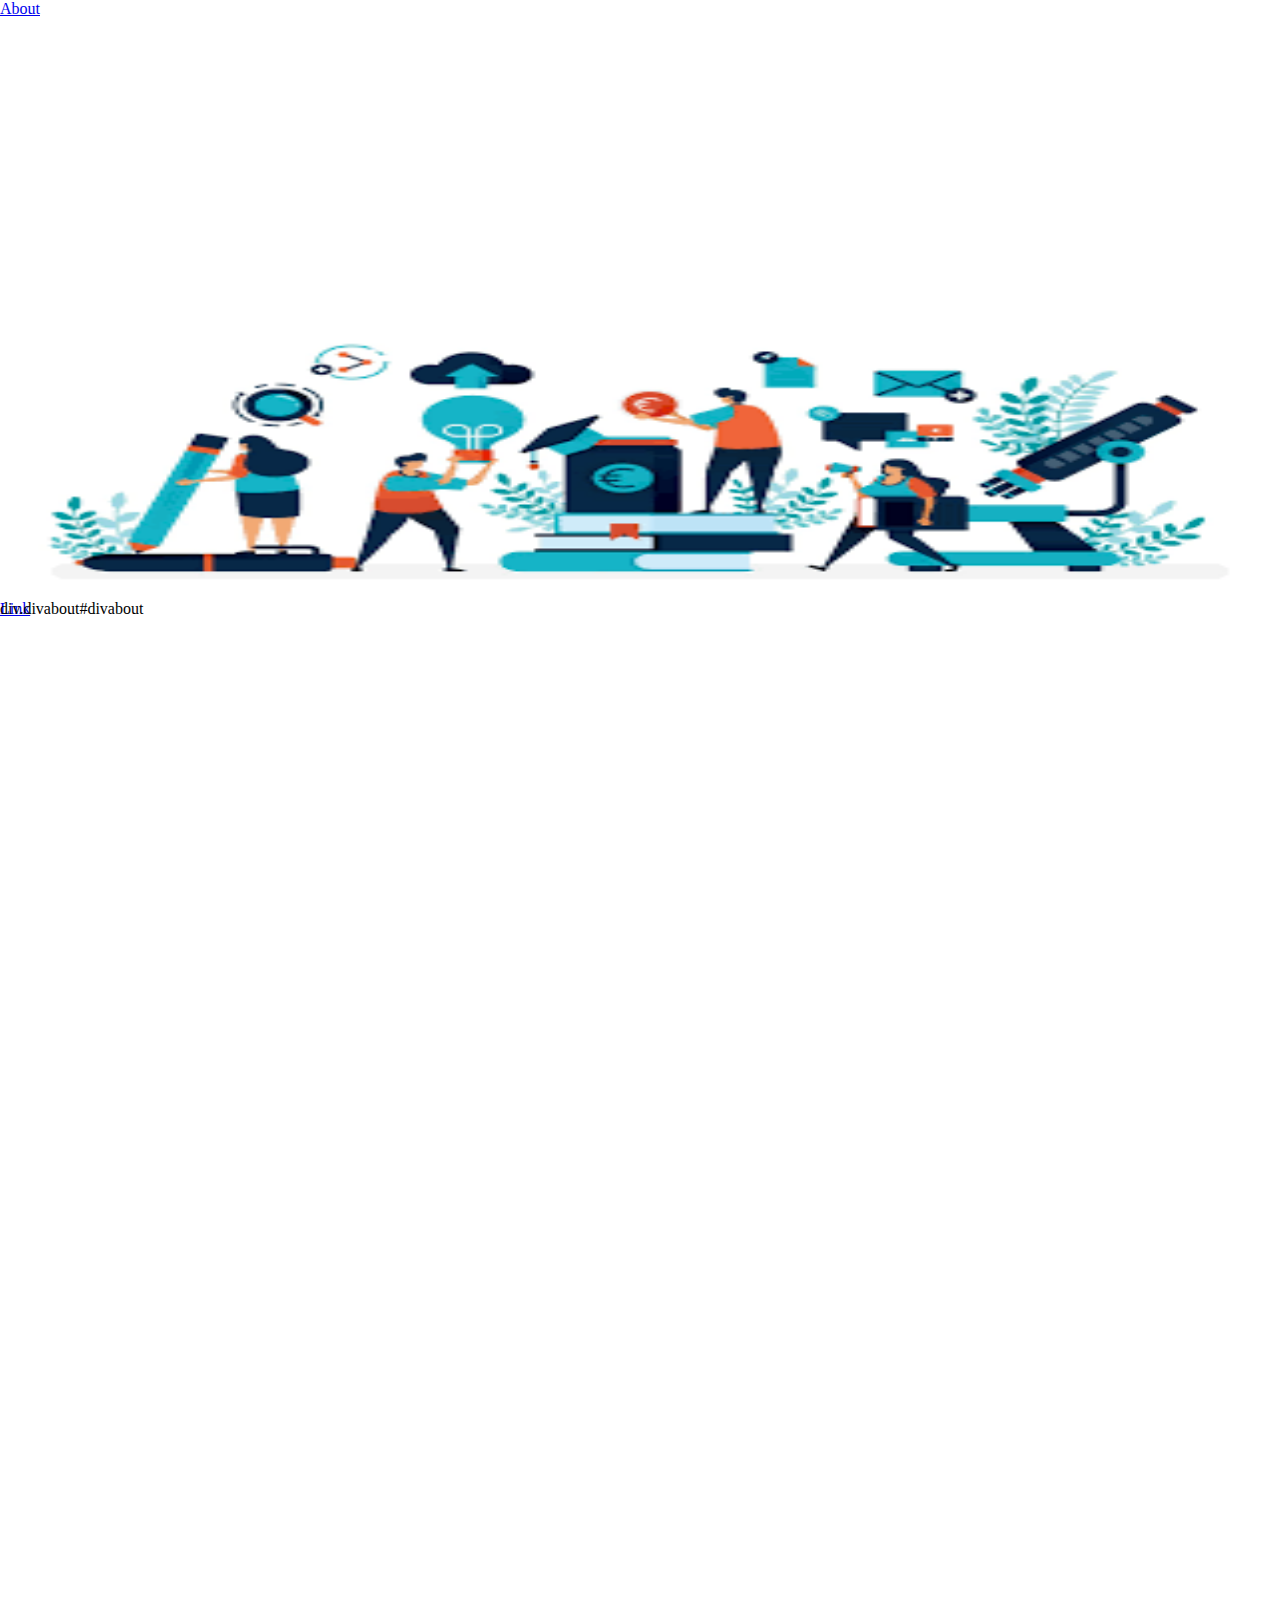
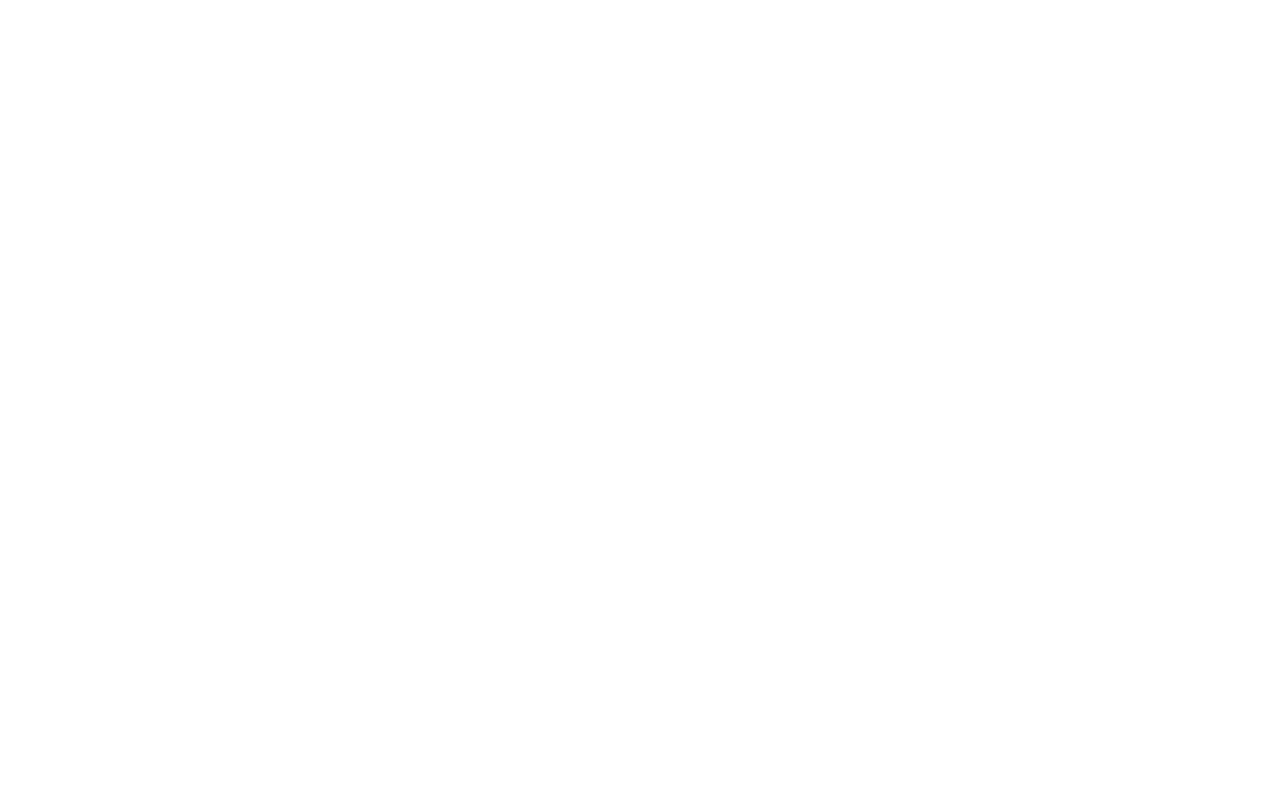
==== FrontEnd/index.html @ 32e26915 "iniciada etapa de criação de API." ====
<!DOCTYPE html>
<html lang="en, pt-br">
<head>
    <meta charset="UTF-8">
    <meta http-equiv="X-UA-Compatible" content="IE=edge">
    <meta name="viewport" content="width=device-width, initial-scale=1.0">

    <!-- FRAMEWORKS -->
        <link rel="stylesheet" href="https://stackpath.bootstrapcdn.com/font-awesome/4.7.0/css/font-awesome.min.css">
        <link rel="stylesheet" href="https://stackpath.bootstrapcdn.com/bootstrap/4.1.3/css/bootstrap.min.css" integrity="sha384-MCw98/SFnGE8fJT3GXwEOngsV7Zt27NXFoaoApmYm81iuXoPkFOJwJ8ERdknLPMO" crossorigin="anonymous">
        <!-- JavaScript --> <link href="https://cdn.jsdelivr.net/npm/bootstrap@5.3.0-alpha1/dist/css/bootstrap.min.css" rel="stylesheet" integrity="sha384-GLhlTQ8iRABdZLl6O3oVMWSktQOp6b7In1Zl3/Jr59b6EGGoI1aFkw7cmDA6j6gD" crossorigin="anonymous">

    
    <!-- STYLE -->
        <!-- GENERAL --> <link rel="stylesheet" href="./assets/css/style.css">
        <!-- HEADER --> <link rel="stylesheet" href="./assets/css/header.css">
        <!-- BANNER --> <link rel="stylesheet" href="./assets/css/banner.css">
        <!-- ABOUT --> <link rel="stylesheet" href="./assets/css/about.css">
        <!-- FOOTER --> <link rel="stylesheet" href="./assets/css/footer.css">


    <title>🚧 FINTECH 🚧</title>
</head>

<body>

    <!-- HEADER -->
    <section class="header" id="header">
        <ul class="nav justify-content-center" >

            <li class="nav-item">
              <a class="nav-link active" href="#">About</a>
            </li>

            <li class="nav-item">
              <a class="nav-link" href="#">Contact Us</a>
            </li>

            <li class="nav-item">
              <a class="nav-link" href="#">Link</a>
            </li>

        </ul>
    </section>


    <!-- BANNER -->
    <section class="banner" id="banner">
        <div id="banner" class="banner">
            <div id="banner_img" class="banner_img">
                <img src="./assets/img/banner.png" alt="Ilustração colorida de pessoas tendo idéias e formanldo coisas em equipe.">
            </div>            
        </div>
    </section>
    


    <!-- ABOUT -->
    <section class="about" id="about">
      div.divabout#divabout
  

    
    </section>

    <!-- TITLE -->
    <section class="section" id="section"></section>

    <!-- TITLE -->
    <section class="section" id="section"></section>

    <!-- TITLE -->
    <section class="section" id="section"></section>

    <!-- TITLE -->
    <section class="section" id="section"></section>

    <!-- TITLE -->
    <section class="section" id="section"></section>

    <!-- FOOTER -->
    <footer class="footer" id="footer"></footer>

    <script src="./assets/JS/main.js"></script>
</body>

</html>
---- FrontEnd/assets/css/style.css ----
@import url();

* 
{
    margin: 0;
    padding: 0;
};

/* Paleta de Cores */
:root {
    --negative: #dc3545 ;
    --atention: #fd7e14 ;
    --intermed: #ffc107 ;
    --positive: #20c997 ;
    --page: #434343 ;
    --footer: #0d6efd ;
}


body {
    background-color: var(--page);
}

#header {
    
}

#footer {
    background-color: var(--footer);
    height: 200px;
    width: auto;
}

.footer {
    bottom: 0;
    position: fixed;
    width: 90%;
    text-align: center;
}
---- FrontEnd/assets/css/header.css ----
@import url();

* {
    margin: 0;
    padding: 0;
};

/* Paleta de Cores */
:root {
    --negative: #dc3545 ;
    --atention: #fd7e14 ;
    --intermed: #ffc107 ;
    --positive: #20c997 ;
    --page: #434343 ;
    --footer: #0d6efd ;
} ;

#header {
    background-color: var(--footer);
}
---- FrontEnd/assets/css/banner.css ----
* {
    margin: 0;
    padding: 0;
    width: 100%;
    height: 300px;

    
}
---- FrontEnd/assets/css/about.css ----
@import url();

* 
{
    margin: 0;
    padding: 0;
};
---- FrontEnd/assets/css/footer.css ----
@import url();
 
* 
{
    margin: 0;
    padding: 0;
};

/* Paleta de Cores */
:root {
    --negative: #dc3545 ;
    --atention: #fd7e14 ;
    --intermed: #ffc107 ;
    --positive: #20c997 ;
    --page: #434343 ;
    --footer: #0d6efd ;
}

#footer {
    background-color: var(--footer);
    height: 200px;
    width: auto;

    bottom: 0;
    position: fixed;
    width: 90%;
    text-align: center;
}
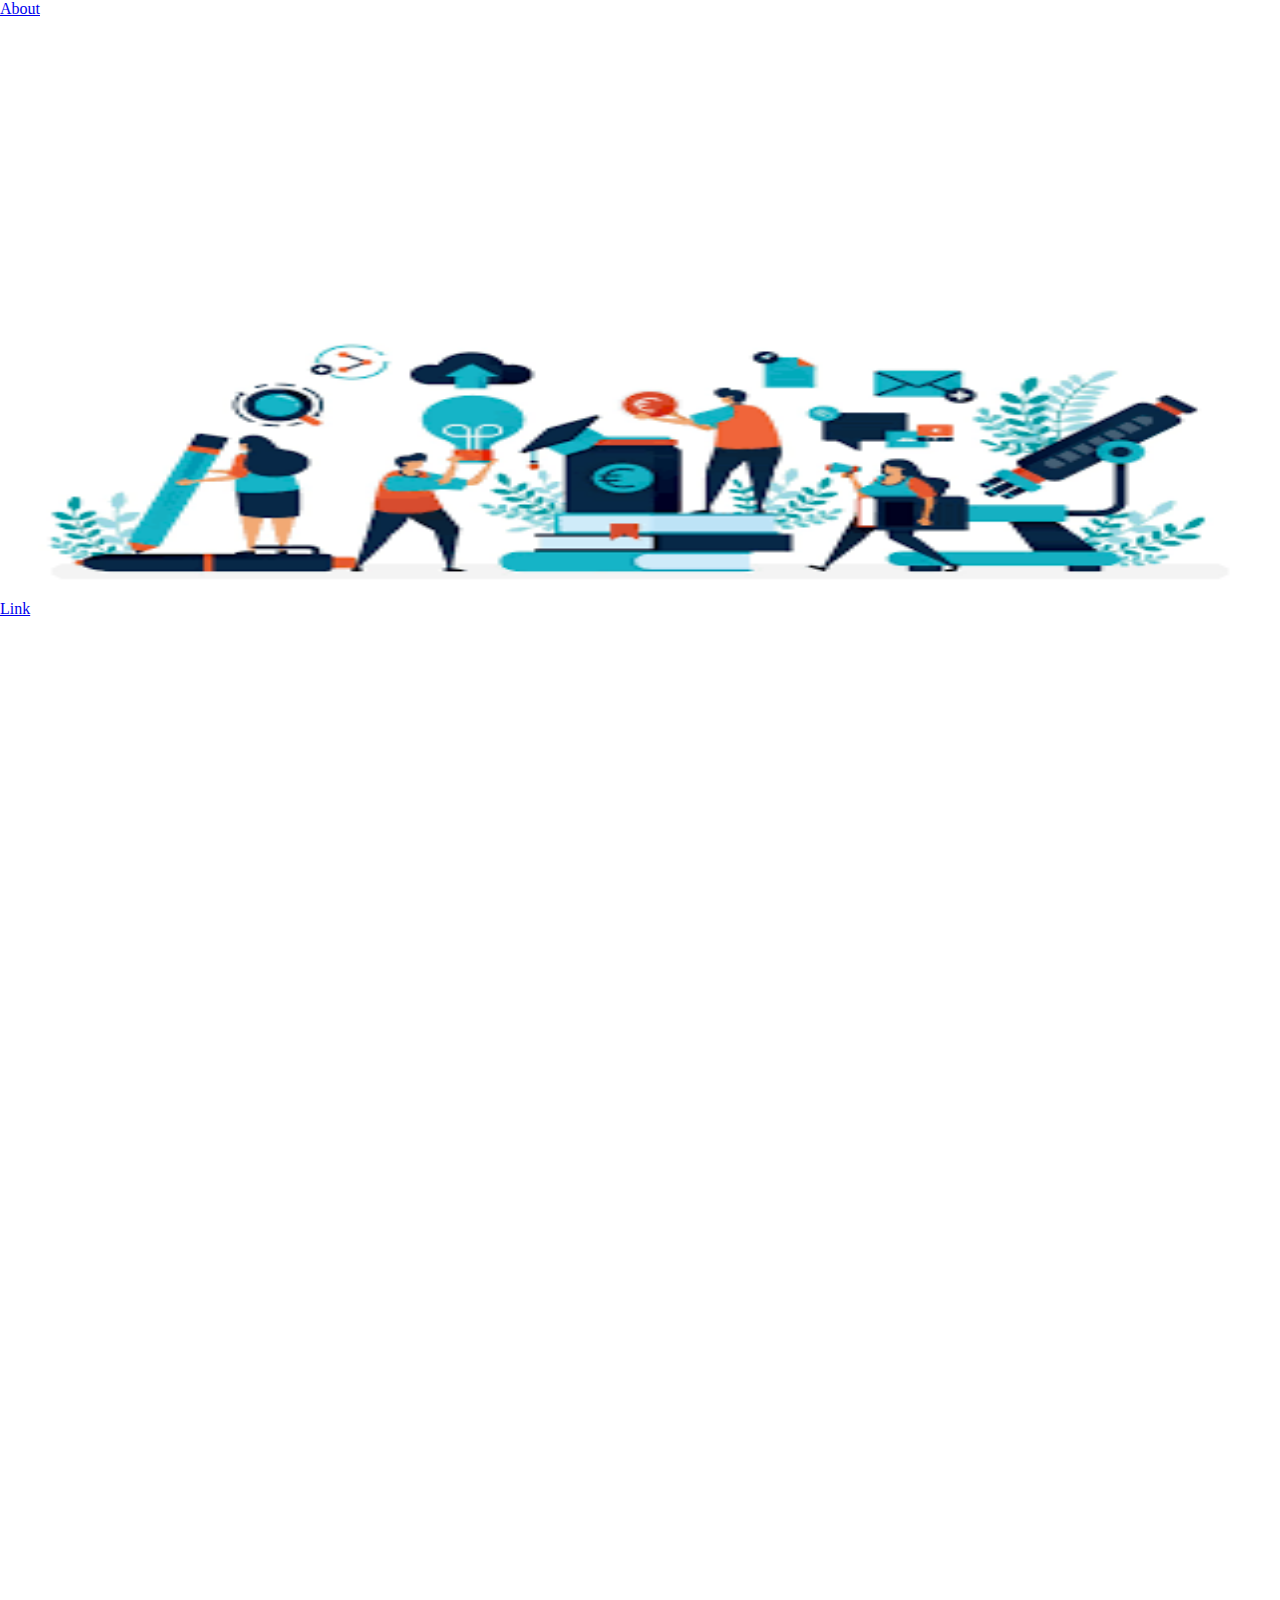
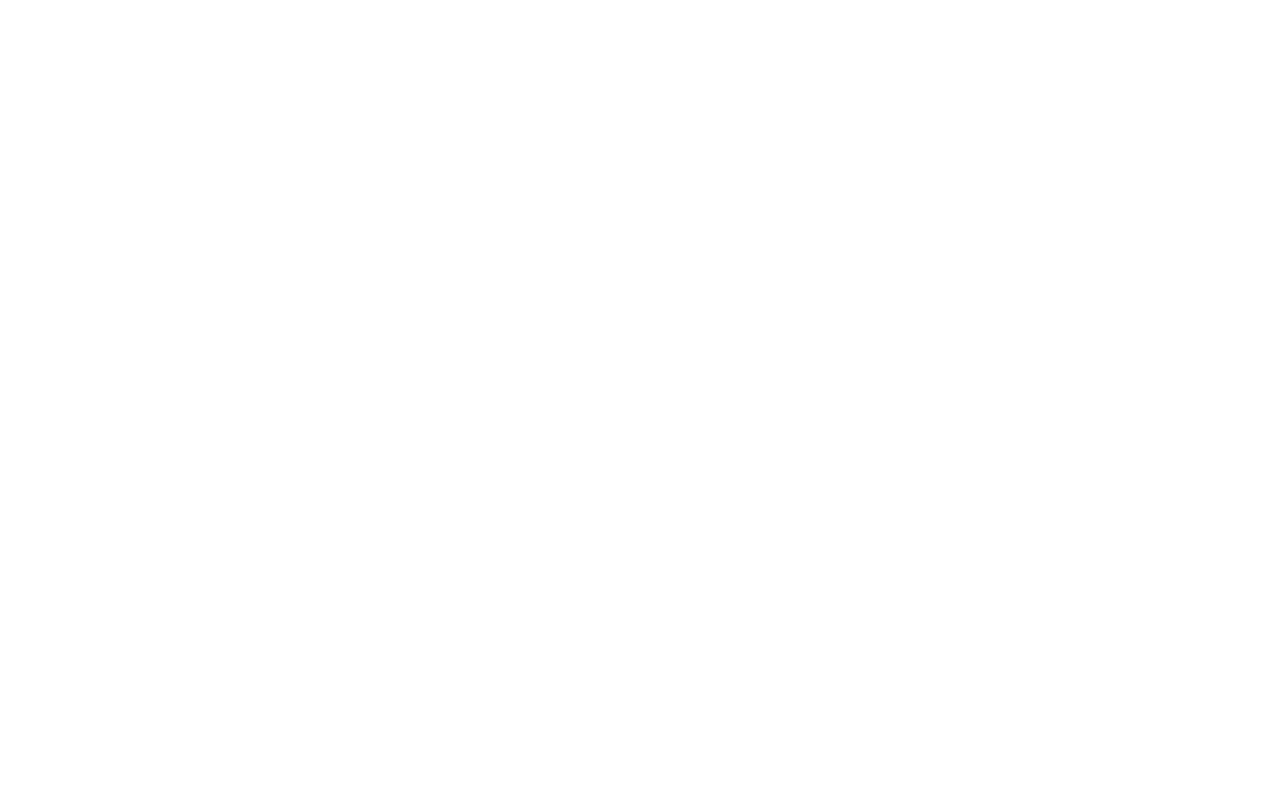
==== commit ff7761a4: "58" ====
--- a/FrontEnd/index.html
+++ b/FrontEnd/index.html
@@ -57,7 +57,10 @@
 
     <!-- ABOUT -->
     <section class="about" id="about">
-      div.divabout#divabout
+      
+      <div class="divabout" id="divabout">
+
+      </div>
   
 
     
